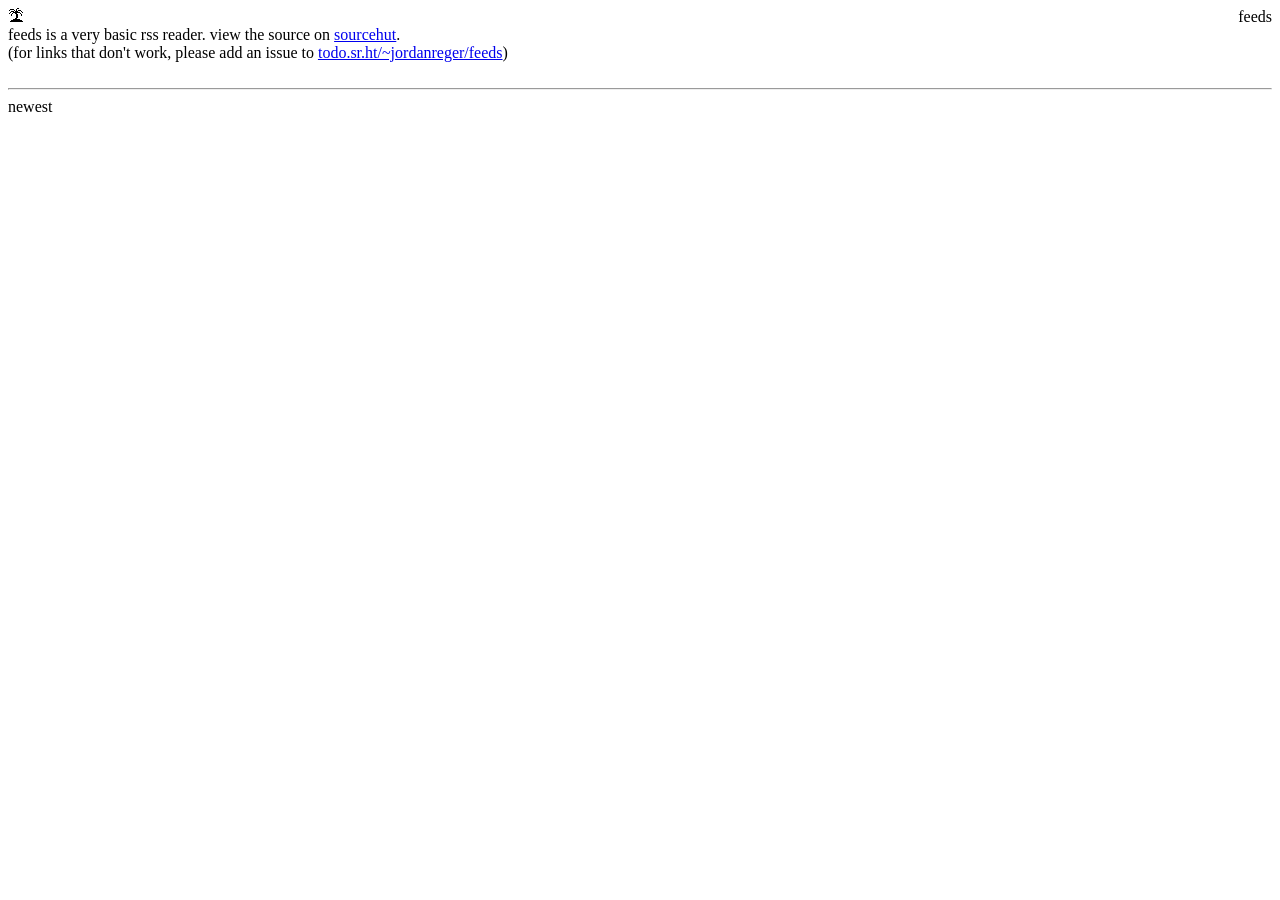
==== pages/index.html @ e0ddc860 "BREAKING CHANGE: change name from downlink to feeds" ====
<!DOCTYPE html>
<html lang="en">

<head>
  <meta name="viewport" content="width=device-width, initial-scale=1, maximum-scale=5, shrink-to-fit=no" />

  <title>feeds</title>
  <meta name="title" content="feeds">
  <meta name="description" content="a very basic rss reader">

  <!-- <link rel="shortcut icon" href="/logo.svg" />
  <link rel="preload" as="image" href="/logo.svg"> -->

  <link rel="stylesheet" href="/index.css" />

  <script>
    (async () => {
      for(let i = 0; i < window.localStorage.length; i++) {
        let rss_url = Object.keys(window.localStorage)[i];
        const feed = await fetch(`/feed?url=${rss_url}`).then(res => res.text()).then(feed => { return feed }).catch((_) => { return true });
        if(feed !== "Internal Server Error") {
          window.localStorage.setItem(rss_url, feed);
        }
      }
    })();
  </script>

</head>

<script name="rss_input" type="module">
  let LitElement, html, css;
  import("https://esm.sh/lit").then(ex => {
    LitElement = ex.LitElement, html = ex.html, css = ex.css;
    class rss_input extends LitElement {
      static styles = css`
        `;

      async handleSubmit(e) {
        e.preventDefault();
        let input = this.shadowRoot.children[0].children[0], rss_url = input.value;
        if (rss_url) {
          const feed = await fetch(`/feed?url=${rss_url}`).then(res => res.text()).then(feed => { return feed }).catch((_) => { return true });
          
          if(feed !== "Internal Server Error") {
            window.localStorage.setItem(rss_url, feed);
          }

          input.value = "";
          location.reload();
        } else {
          console.log("please input a valid URL");
        }

      }

      render() {
        return html`

          <form @submit="${(e) => this.handleSubmit(e)}">
            <input type="text" placeholder="enter your RSS URL" name="import" />
          </form>

        `;
      }
    }
    customElements.get("rss-input") || customElements.define("rss-input", rss_input);
  })
</script>

<script name="feed_list" type="module">
  let LitElement, html, css, unsafeHTML;
  import("https://esm.sh/lit/directives/unsafe-html").then(ex => {
    unsafeHTML = ex.unsafeHTML;
  }).then(() => {
  import("https://esm.sh/lit").then(ex => {
    LitElement = ex.LitElement, html = ex.html, css = ex.css;

    class feed_list extends LitElement {
      static styles = css`
      a {
        color: inherit;
        text-decoration: underline;
      }

      a:hover {
        color: #424242;
        cursor: pointer;
      }

      header {
        padding-bottom: 2vh;
      }

      article:not(:last-of-type) {
        padding-bottom: 2vh;
      }

      article:not(:first-of-type) {
        padding-top: 2vh;
      }

      .subtitle {
        font-size: 1rem;
        font-weight: bold;
        color: #212121;
        padding-bottom: 1vh;
      }

      .body {
        color: #212121;
      }

      .post_description video {
        max-height: 25%;
        max-width: 100%
      }

      .post_description img {
        max-height: 25%;
        max-width: 100%;
      }

      .post_description pre {
        overflow: auto;
      }

      .post_description {
        overflow: auto;
      }
      `;

      get_feed_list() {
        let feed_list_array = [];

        for(let i = 0; i < window.localStorage.length; i++) {
          let feed_entries = JSON.parse(Object.values(window.localStorage)[i]).entries;
          feed_entries?.forEach(entry => {
            feed_list_array.push(entry);
          })
        }

        feed_list_array = feed_list_array.sort(function(a,b){
          return new Date(b.published) - new Date(a.published);
        });

        let feed_list_display = [];

        feed_list_array.forEach(feed => {
          let post_url = feed.id;

          let post_description;

          if(typeof feed.description?.value !== "undefined"){
            post_description = feed.description?.value;
          } else if (typeof feed.content?.value !== "undefined") {
            post_description = feed.content?.value;
          } else {
            post_description = null;
          }
          
          // decode random things like brackets, apostrophes, etc.
          function decodeHTML(html) {
            let txt = document.createElement("textarea");
            txt.innerHTML = html;
            return txt.value;
          }
          post_description = decodeHTML(post_description);

          // remove all html, head, and body tags for rendering
          post_description = post_description?.replaceAll(/<html(.*?)>/gmis, "");
          post_description = post_description?.replaceAll(/<\/html>/gmis, "");
          post_description = post_description?.replaceAll(/<head(.*?)>(.*?)<\/head>/gmis, "");
          post_description = post_description?.replaceAll(/<body(.*?)>/gmis, "");
          post_description = post_description?.replaceAll(/<\/body>/gmis, "");

          let post_image = ((typeof feed["media:content"] !== "undefined") ? feed["media:content"][0].url : null);
          let post_date = new Date(feed.published);

          const feed_html = html`
          <article style="border: 1px solid black; margin-bottom: 2rem; padding: 1rem; overflow-wrap: break-word">
            <div class="subtitle">> <a href="${post_url}">${post_url}</a></div>
            <div class="body">
              <b>at ${post_date}</b>
              <br/>
              <br/>
              ${post_image !== null ? html`<img src="${post_image}" style="max-height: 25%; max-width: 100%" /><br/><br/>` : null}
              <div class="post_description">${unsafeHTML(post_description)}</div>
            </div>
          </article>
          `;

          feed_list_display.push(feed_html);
        })
        return feed_list_display;
      }

      render() {
        return html`
          <article>
              ${this.get_feed_list()}
          </article>
        `;
      }
    }

    customElements.get("feed-list") || customElements.define("feed-list", feed_list);
  })
  })
</script>

<body>
  <main>
    <header>
      <div class="subtitle" style="float: left">&#127965;</div>
      <div class="subtitle" style="float: right; text-align: right;">feeds</div>
      <div style="clear:both; user-select: none;"></div>
    </header>
    <article>
      <div class="body">
        feeds is a very basic rss reader. view the source on <a href="https://git.sr.ht/~jordanreger/feeds">sourcehut</a>.
        <br/>
        (for links that don't work, please add an issue to <a href="https://todo.sr.ht/~jordanreger/feeds" target="_blank">todo.sr.ht/~jordanreger/feeds</a>)
        <br/>
        <br/>
        <rss-input></rss-input>
      </div>
    </article>
    <hr />
    <article>
      <div class="subtitle">newest</div>
      <br/>
      <div class="body">
        <feed-list></feed-list>
      </div>
    </article>
  </main>
</body>

</html>
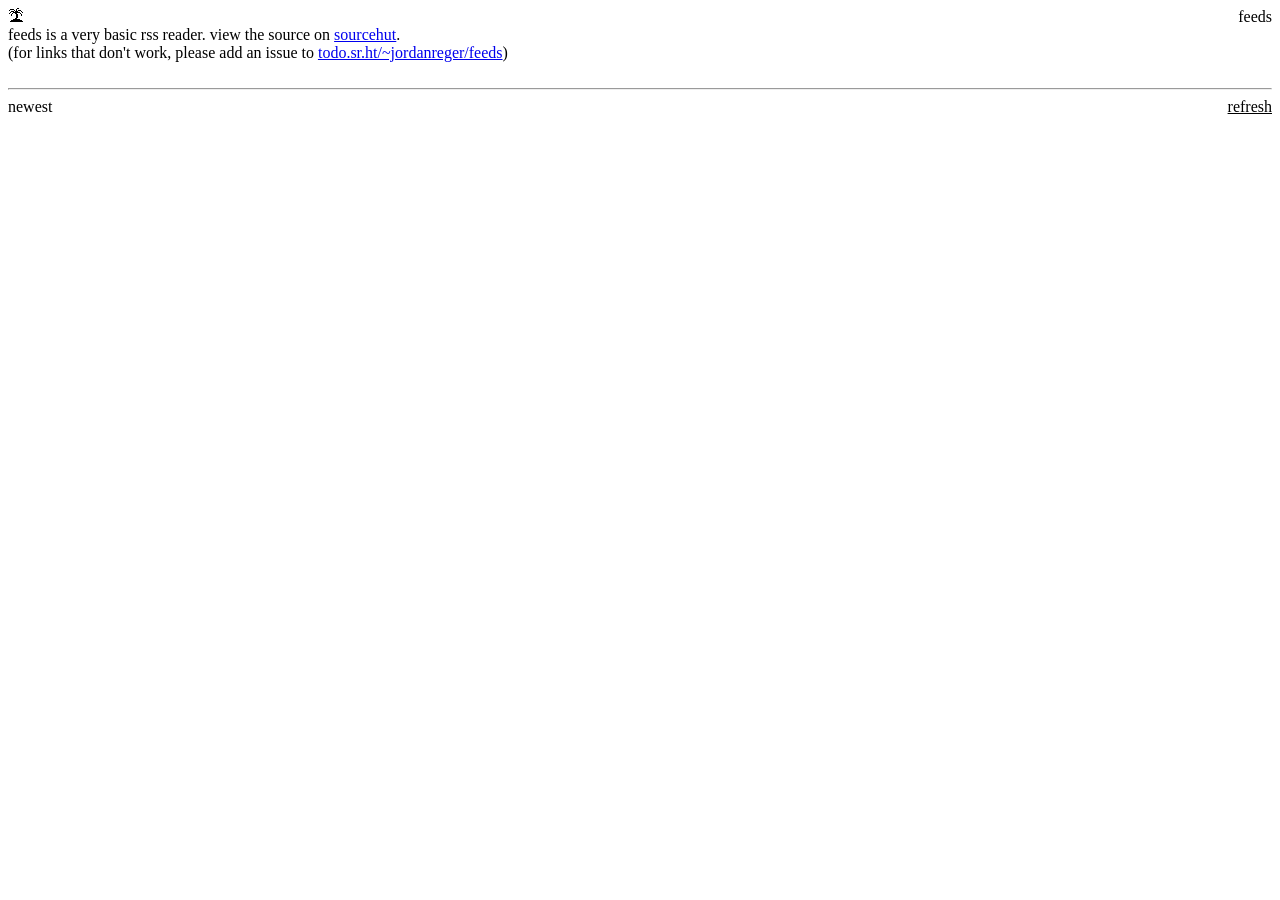
==== commit 578846bd: "fix ~jordanreger/feeds#1 ~jordanreger/feeds#2 ~jordanreger/feeds#3" ====
--- a/pages/index.html
+++ b/pages/index.html
@@ -33,7 +33,22 @@
     LitElement = ex.LitElement, html = ex.html, css = ex.css;
     class rss_input extends LitElement {
       static styles = css`
-        `;
+        a {
+          color: inherit;
+          text-decoration: underline;
+        }
+
+        a:hover {
+          color: #424242;
+          cursor: pointer;
+        }
+          
+        .delete:hover {
+          text-decoration: underline;
+          cursor: pointer;
+          color: #424242;
+        }
+      `;
 
       async handleSubmit(e) {
         e.preventDefault();
@@ -53,13 +68,33 @@
 
       }
 
+      delete_feed(feed) {
+        localStorage.removeItem(feed);
+        location.reload();
+      }
+
+      get_feed_list() {
+        let feed_list = Object.keys(window.localStorage);
+        let feed_list_display = [];
+        feed_list.forEach(feed => {
+          console.log(feed);
+          feed_list_display.push(html`<p><a href="${feed}">${feed}</a> &#8212; <span @click="${(_) => { this.delete_feed(feed)}}" class="delete"><b>delete</b></span></p>`);
+        });
+        return feed_list_display;
+      }
+
       render() {
         return html`
 
           <form @submit="${(e) => this.handleSubmit(e)}">
             <input type="text" placeholder="enter your RSS URL" name="import" />
           </form>
-
+          <br/>
+          <br/>
+          <details>
+            <summary>your feeds</summary>
+            <div>${this.get_feed_list()}</div>
+          </detail>
         `;
       }
     }
@@ -147,9 +182,17 @@
 
         feed_list_array.forEach(feed => {
           let post_url = feed.id;
-
+          let post_title;
           let post_description;
 
+          // set feed title
+          if(typeof feed.title !== "undefined") {
+            post_title = feed.title?.value;
+          } else {
+            post_title = post_url;
+          }
+
+          //set feed content
           if(typeof feed.description?.value !== "undefined"){
             post_description = feed.description?.value;
           } else if (typeof feed.content?.value !== "undefined") {
@@ -178,13 +221,16 @@
 
           const feed_html = html`
           <article style="border: 1px solid black; margin-bottom: 2rem; padding: 1rem; overflow-wrap: break-word">
-            <div class="subtitle">> <a href="${post_url}">${post_url}</a></div>
+            <div class="subtitle">${post_title}</div>
             <div class="body">
               <b>at ${post_date}</b>
               <br/>
               <br/>
               ${post_image !== null ? html`<img src="${post_image}" style="max-height: 25%; max-width: 100%" /><br/><br/>` : null}
               <div class="post_description">${unsafeHTML(post_description)}</div>
+              <br/>
+              <br/>
+              <b>[<a href="${post_url}">${post_url}</a>]</b>
             </div>
           </article>
           `;
@@ -227,7 +273,10 @@
     </article>
     <hr />
     <article>
-      <div class="subtitle">newest</div>
+      <div style="padding-bottom: 4vh">
+        <div class="subtitle" style="float: left">newest</div>
+        <div class="body" style="float: right; text-decoration: underline; cursor: pointer" onclick="location.reload()">refresh</div>
+      </div>
       <br/>
       <div class="body">
         <feed-list></feed-list>
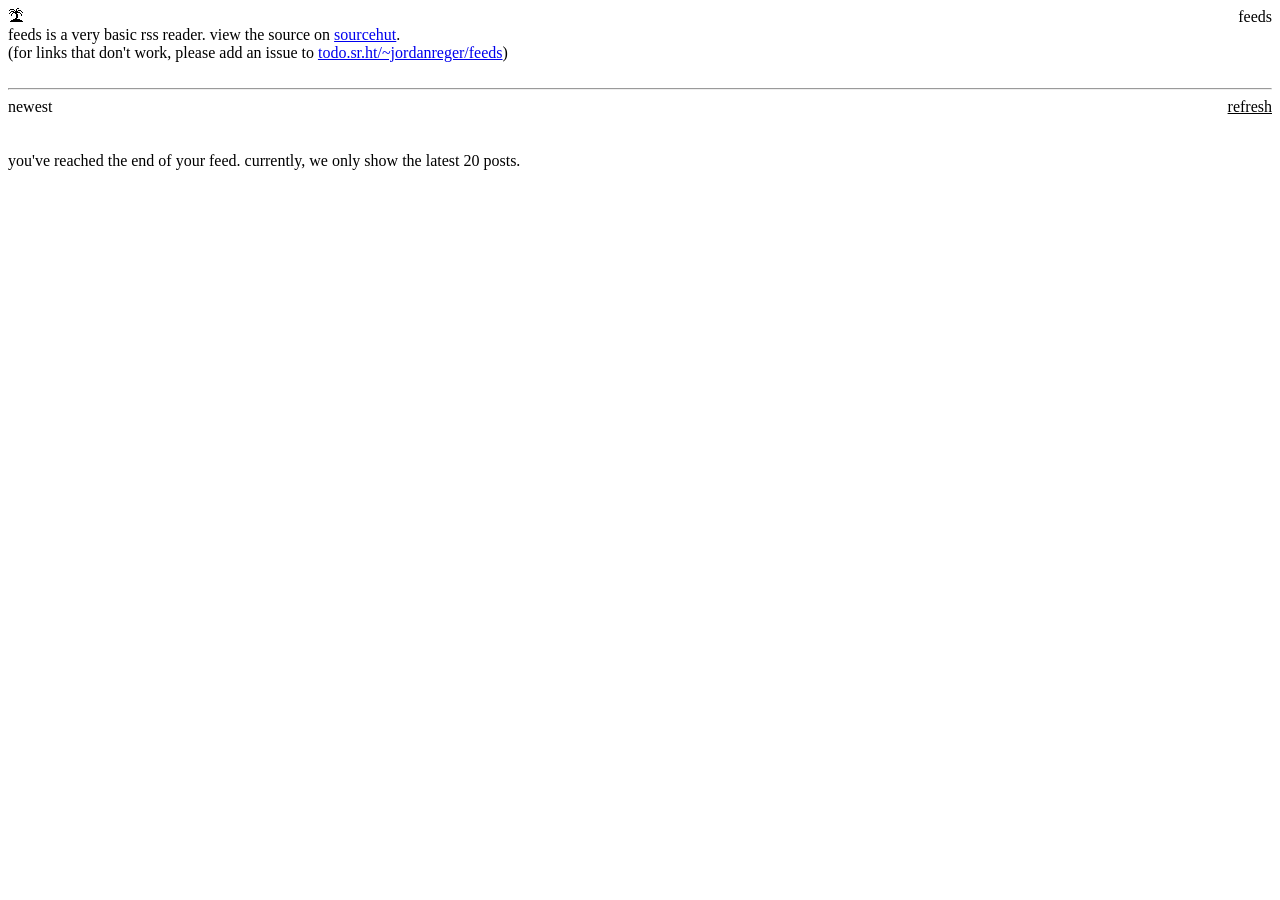
==== commit 47036952: "fix(https://todo.sr.ht/~jordanreger/feeds/4): limit posts to 20" ====
--- a/pages/index.html
+++ b/pages/index.html
@@ -77,7 +77,6 @@
         let feed_list = Object.keys(window.localStorage);
         let feed_list_display = [];
         feed_list.forEach(feed => {
-          console.log(feed);
           feed_list_display.push(html`<p><a href="${feed}">${feed}</a> &#8212; <span @click="${(_) => { this.delete_feed(feed)}}" class="delete"><b>delete</b></span></p>`);
         });
         return feed_list_display;
@@ -180,7 +179,7 @@
 
         let feed_list_display = [];
 
-        feed_list_array.forEach(feed => {
+        for(const feed of feed_list_array) {
           let post_url = feed.id;
           let post_title;
           let post_description;
@@ -235,9 +234,14 @@
           </article>
           `;
 
-          feed_list_display.push(feed_html);
-        })
+          if(feed_list_display.length <= 19){
+            feed_list_display.push(feed_html);
+          }
+
+        }
+
         return feed_list_display;
+
       }
 
       render() {
@@ -280,6 +284,7 @@
       <br/>
       <div class="body">
         <feed-list></feed-list>
+        you've reached the end of your feed. currently, we only show the latest 20 posts.
       </div>
     </article>
   </main>
